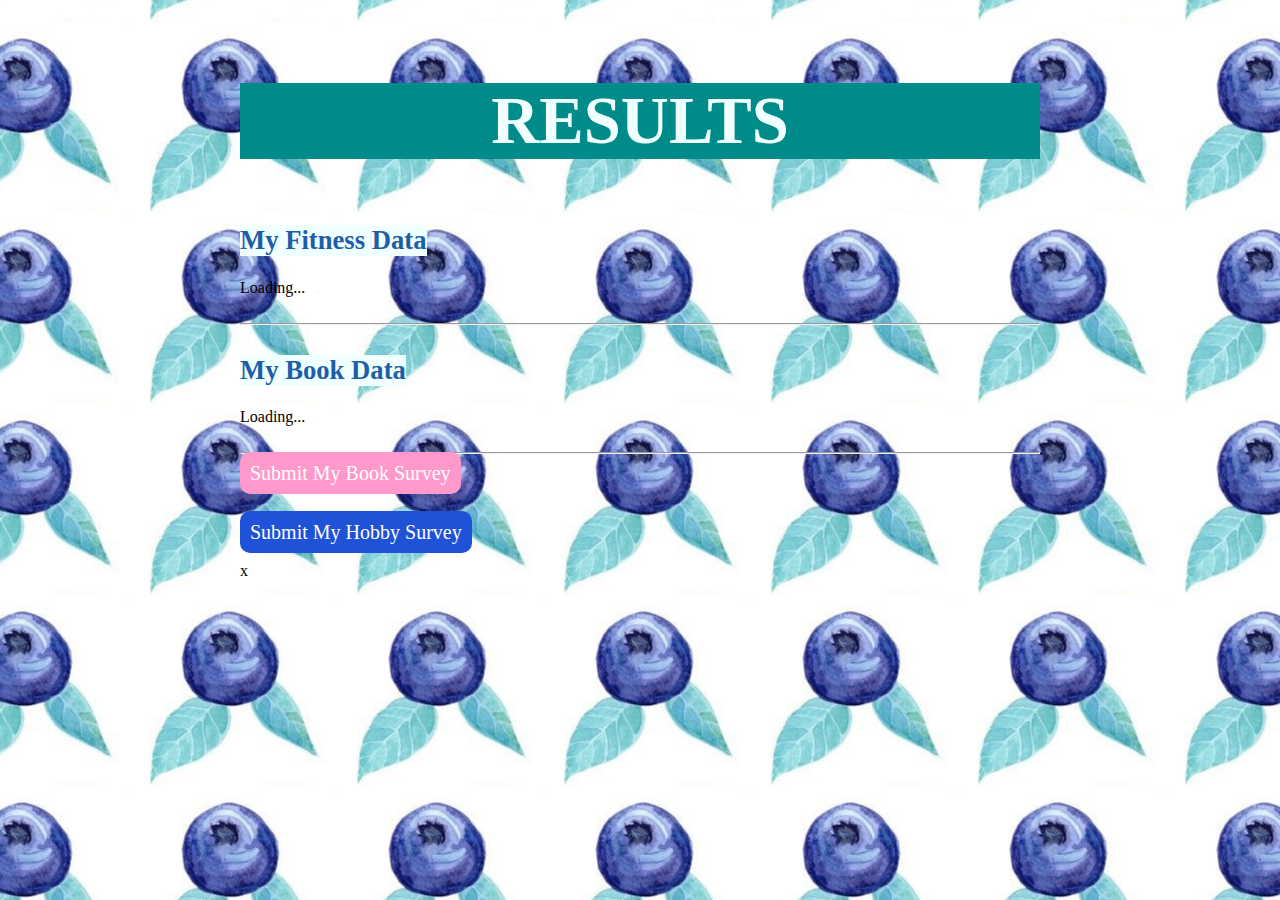
==== public/admin/index.html @ 73a4024e "Update index.html" ====
<!DOCTYPE html>
<html>

<head>
	<title> MY HOBBY ADMIN PAGE</title>
	<link rel="stylesheet" type="text/css" href="style.css">
	
	<script type="text/javascript" src="script.js">

	</script>
	<script src="https://code.jquery.com/jquery-3.5.1.min.js" integrity="sha256-9/aliU8dGd2tb6OSsuzixeV4y/faTqgFtohetphbbj0="
	 crossorigin="anonymous">

	</script>
</head>

<body onload="loadExistingData()">

	<h1>RESULTS</h1>
	<div>
		<h2>My Fitness Data</h2>
		<div id="fitnessDataContainer">Loading...</div>
	</div>
	<div style="clear:left;">
		<br><hr>
      <h2>My Book Data</h2>
      <div id="bookDataContainer">Loading...</div>
    </div>
   <div style="clear:left;">
		<br><hr>
  <span>
       <text><a href="https://cse120-2021-api-lida.herokuapp.com/books/index.html" style="font-size: 20px;
    border: none; border-radius: 10px 10px; padding: 10px; color: #FFFFFF;
    background-color: #ff99cc; text-decoration: none; cursor: pointer;" >Submit My Book Survey</a></text><br>
<br> <br>
<text><a href="https://cse120-2021-api-lida.herokuapp.com/hobby/index.html" style=" font-size: 20px;
    border: none; border-radius: 10px 10px; padding: 10px; color: #FFFFFF;
    background-color: #1f52d6; cursor: pointer; text-decoration: none; ">Submit My Hobby Survey</a></text><br><br>


    </span>
</div>x
	</body>
</html>
---- public/admin/style.css ----
body {

 background-image: url("blueberry.png");
 background-position: center; 
 background-repeat: repeat;
 background-color: rgb(53, 159, 185);
 padding: 30px;
 margin-left: auto;
 margin-right: auto;
 width: 800px;
 
}

div.item {
	
  background-color: darkseagreen;
	width: 100%;
	height: 30px;
	float: left;
	margin: 10px;
	padding: 10px;
	position: relative;
  overflow-y: hidden;  
  cursor: pointer;
}

#fitnessDataContainer div.item {
  background-color: #c0bcd8dc;
	width: 100%;
	height: 30px;
	float: left;
	margin: 10px;
  border-color: blue; 
	padding: 10px;
	position: relative;
  overflow-y: hidden;  
  cursor: pointer;
}

#bookDataContainer div.item {
	background-color: #4499e7ec;
	width: 100%;
	height: 30px;
	float: left;
	margin: 10px;
	padding: 10px;
	position: relative;
  overflow-y: hidden;  
  cursor: pointer;
}

#otherDataContainer {
  display: none;
  
}

div.item button {
  font-size: 10px;  
  font-family: "Sofia", sans-serif;
  border-radius: 10px 10px;
  padding: 10px;
  color: darkblue;
  background-color: rgba(217, 195, 230, 0.658);  
	position: absolute;
	bottom: 10px;
	right: 10px;
  cursor: pointer;
  border: 1px solid rgb(178, 123, 204);
}

div.item button:hover {
  border: 1px solid rgb(73, 37, 90);
  background-color: rgba(185, 167, 196, 0.658);  
}

div.item button.editButton {
	right: 70px;
}

span.item {
	line-height: 16px;
	font-size: 14px;
}

span.item b {
	margin-right: 10px;
}

span.undefined {
	color: red;
}

h1 {

 background-color: darkcyan ; 
 text-align: center; 
 color: azure; 
 font-family: Cambria, Cochin, Georgia, Times, 'Times New Roman', serif;
 font-size: 50pt; 

    }

h2 {

  text-align: center; 
  font-family: Copperplate;
  font-size: 20pt; 
  color: rgb(31, 94, 167);
  background-color: azure; 
  text-shadow: darkcyan;
  font-weight: bold;
  display: inline-block; 

 
}
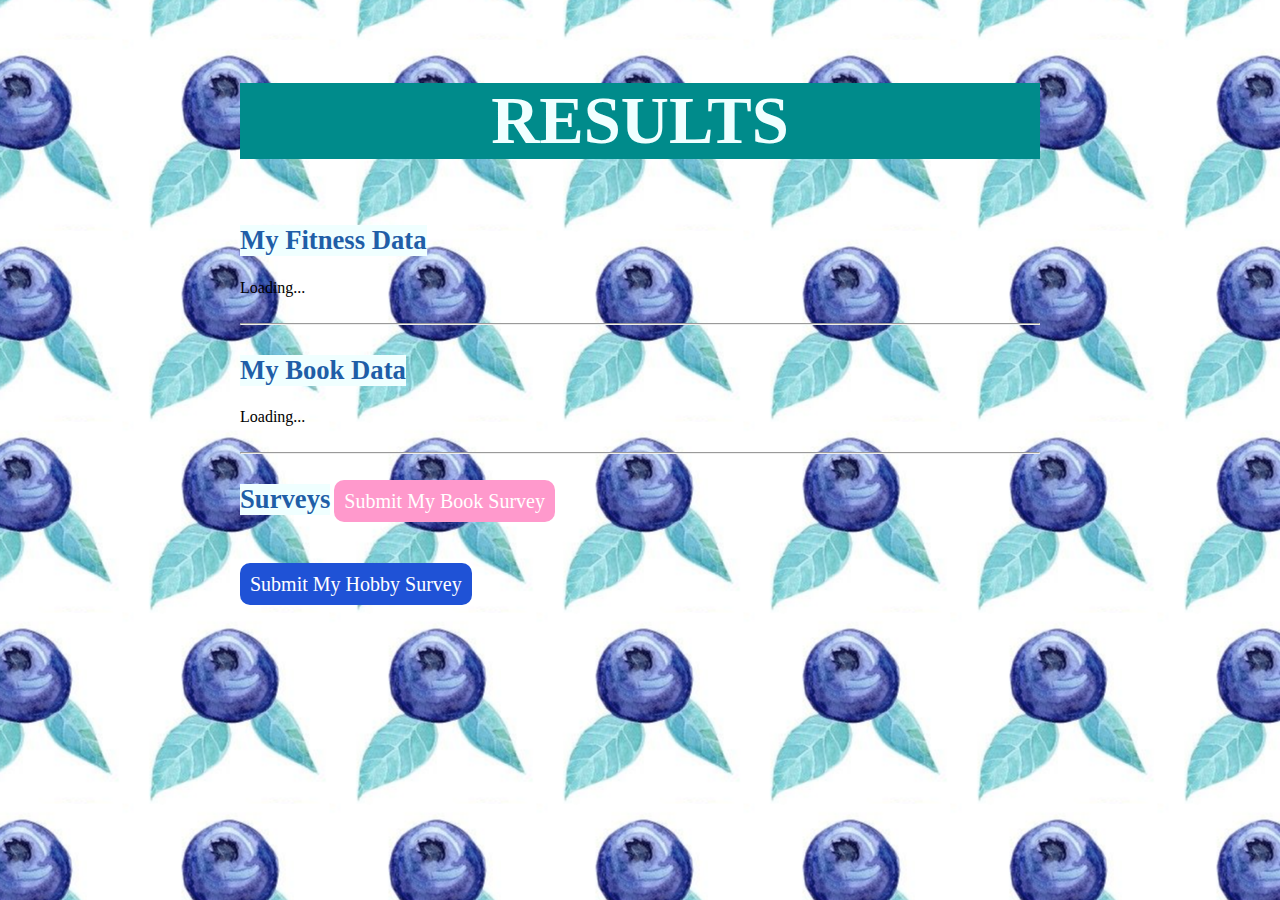
==== commit 5c048f94: "Update index.html" ====
--- a/public/admin/index.html
+++ b/public/admin/index.html
@@ -28,6 +28,7 @@
     </div>
    <div style="clear:left;">
 		<br><hr>
+		<h2>Surveys</h2>
   <span>
        <text><a href="https://cse120-2021-api-lida.herokuapp.com/books/index.html" style="font-size: 20px;
     border: none; border-radius: 10px 10px; padding: 10px; color: #FFFFFF;
@@ -39,6 +40,6 @@
 
 
     </span>
-</div>x
+</div>
 	</body>
 </html>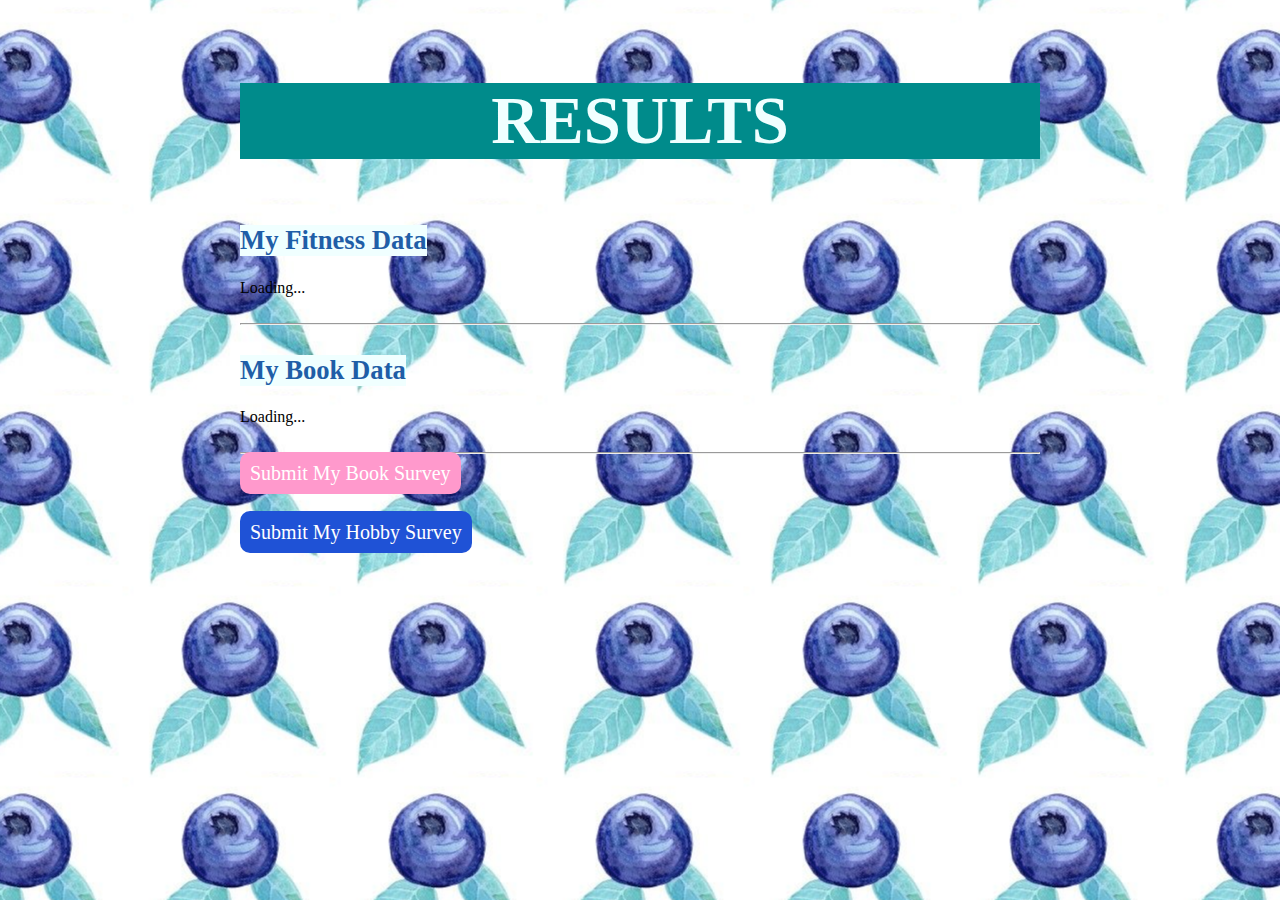
==== commit 094ad30c: "Update index.html" ====
--- a/public/admin/index.html
+++ b/public/admin/index.html
@@ -28,7 +28,6 @@
     </div>
    <div style="clear:left;">
 		<br><hr>
-		<h2>Surveys</h2>
   <span>
        <text><a href="https://cse120-2021-api-lida.herokuapp.com/books/index.html" style="font-size: 20px;
     border: none; border-radius: 10px 10px; padding: 10px; color: #FFFFFF;
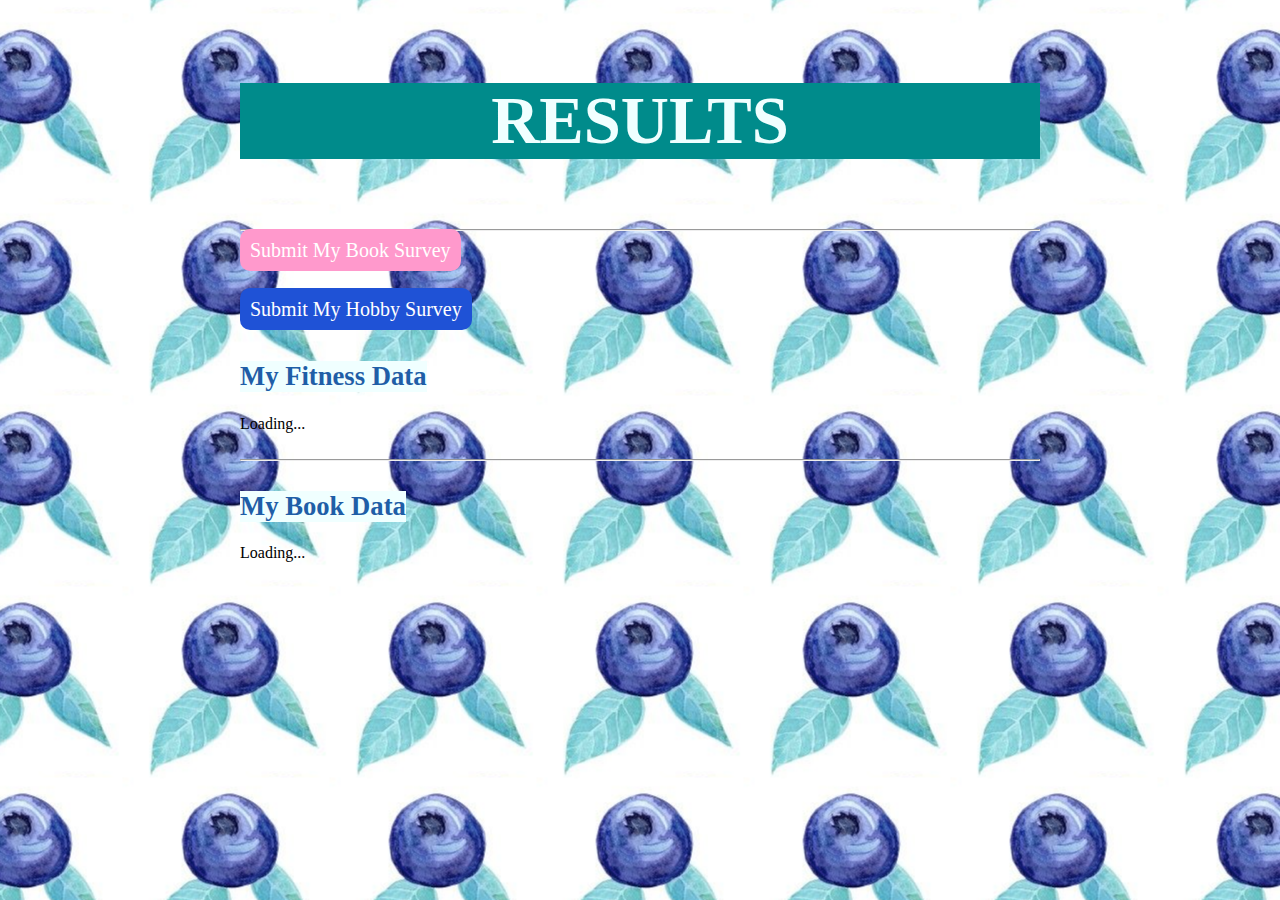
==== commit b46b82a0: "book style" ====
--- a/public/admin/index.html
+++ b/public/admin/index.html
@@ -17,16 +17,7 @@
 <body onload="loadExistingData()">
 
 	<h1>RESULTS</h1>
-	<div>
-		<h2>My Fitness Data</h2>
-		<div id="fitnessDataContainer">Loading...</div>
-	</div>
 	<div style="clear:left;">
-		<br><hr>
-      <h2>My Book Data</h2>
-      <div id="bookDataContainer">Loading...</div>
-    </div>
-   <div style="clear:left;">
 		<br><hr>
   <span>
        <text><a href="https://cse120-2021-api-lida.herokuapp.com/books/index.html" style="font-size: 20px;
@@ -40,5 +31,15 @@
 
     </span>
 </div>
+	<div>
+		<h2>My Fitness Data</h2>
+		<div id="fitnessDataContainer">Loading...</div>
+	</div>
+	<div style="clear:left;">
+		<br><hr>
+      <h2>My Book Data</h2>
+      <div id="bookDataContainer">Loading...</div>
+    </div>
+
 	</body>
 </html>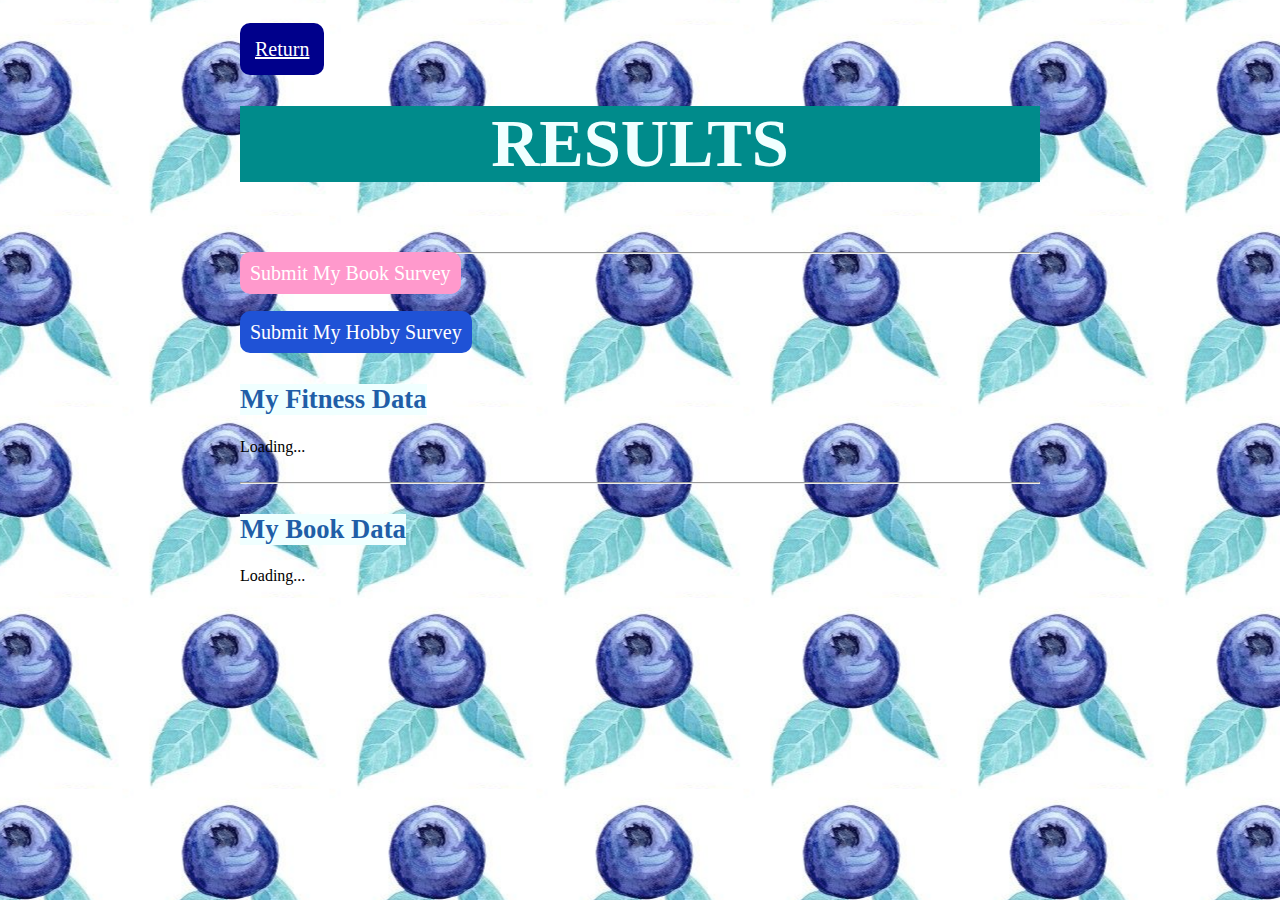
==== commit 41e52cc9: "Update index.html" ====
--- a/public/admin/index.html
+++ b/public/admin/index.html
@@ -2,7 +2,7 @@
 <html>
 
 <head>
-	<title> MY HOBBY ADMIN PAGE</title>
+	<title> MY ADMIN PAGE</title>
 	<link rel="stylesheet" type="text/css" href="style.css">
 	
 	<script type="text/javascript" src="script.js">
@@ -13,6 +13,10 @@
 
 	</script>
 </head>
+
+<text><a href ="https://cse120-2021-api-lida.herokuapp.com" style="font-size: 20px;
+    border: none; border-radius: 10px 10px; padding: 15px; color: #FFFFFF;
+    background-color: darkblue;"> Return </a></text></text>
 
 <body onload="loadExistingData()">
 
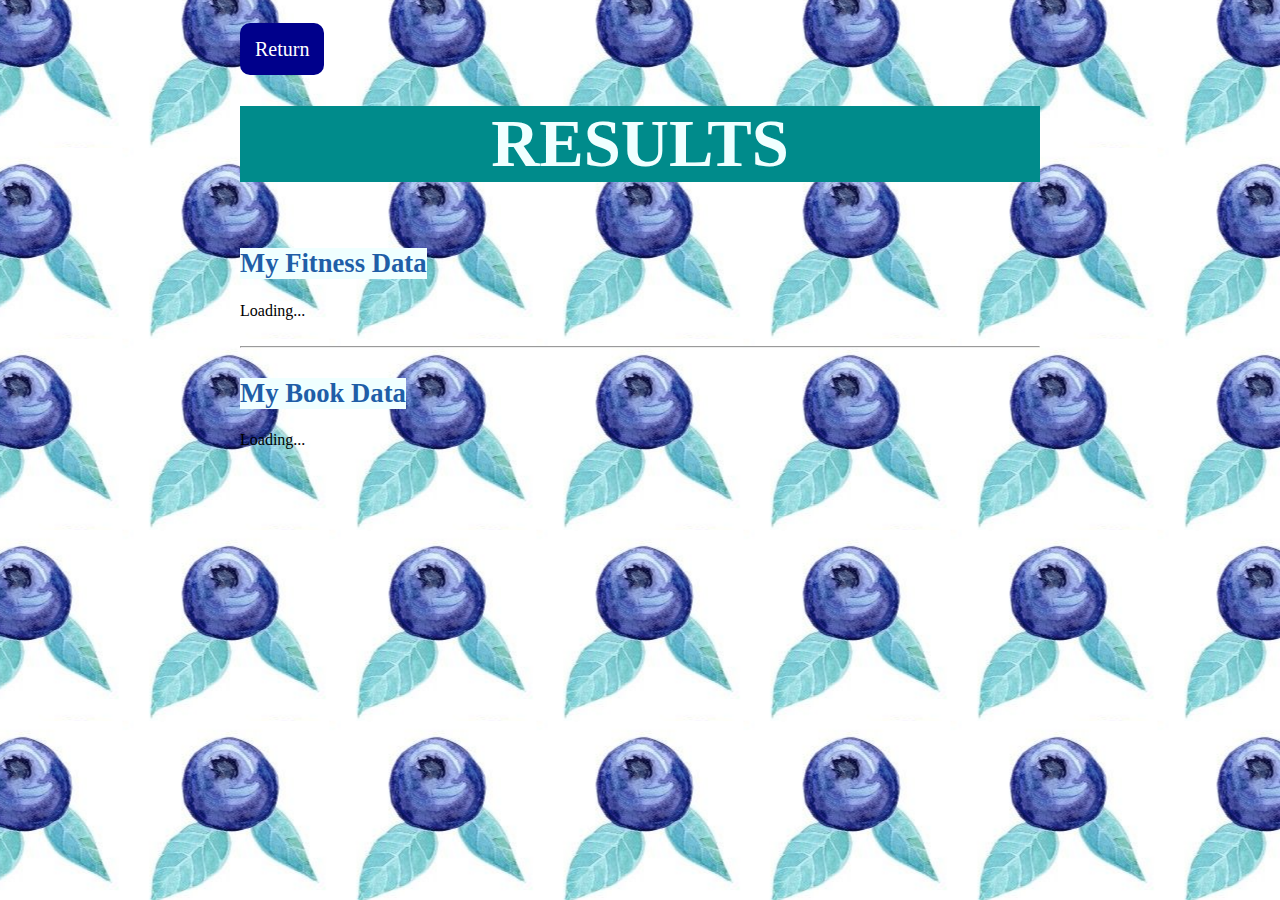
==== commit 55ab4c05: "style changes" ====
--- a/public/admin/index.html
+++ b/public/admin/index.html
@@ -16,25 +16,12 @@
 
 <text><a href ="https://cse120-2021-api-lida.herokuapp.com" style="font-size: 20px;
     border: none; border-radius: 10px 10px; padding: 15px; color: #FFFFFF;
-    background-color: darkblue;"> Return </a></text></text>
+    background-color: darkblue; text-decoration: none;"> Return </a></text></text>
 
 <body onload="loadExistingData()">
 
 	<h1>RESULTS</h1>
-	<div style="clear:left;">
-		<br><hr>
-  <span>
-       <text><a href="https://cse120-2021-api-lida.herokuapp.com/books/index.html" style="font-size: 20px;
-    border: none; border-radius: 10px 10px; padding: 10px; color: #FFFFFF;
-    background-color: #ff99cc; text-decoration: none; cursor: pointer;" >Submit My Book Survey</a></text><br>
-<br> <br>
-<text><a href="https://cse120-2021-api-lida.herokuapp.com/hobby/index.html" style=" font-size: 20px;
-    border: none; border-radius: 10px 10px; padding: 10px; color: #FFFFFF;
-    background-color: #1f52d6; cursor: pointer; text-decoration: none; ">Submit My Hobby Survey</a></text><br><br>
-
-
-    </span>
-</div>
+	
 	<div>
 		<h2>My Fitness Data</h2>
 		<div id="fitnessDataContainer">Loading...</div>
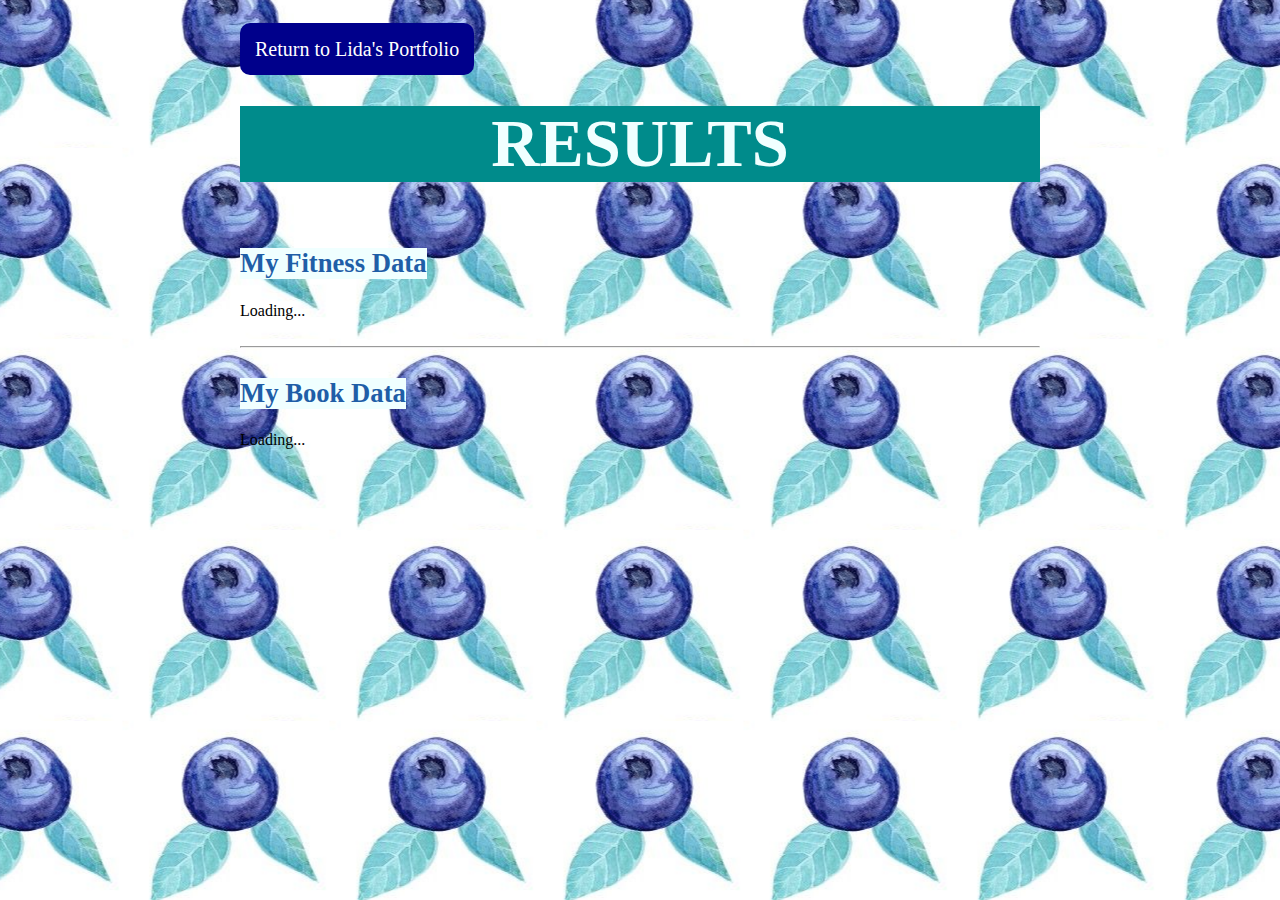
==== commit 85ed9d60: "style changes for buttons" ====
--- a/public/admin/index.html
+++ b/public/admin/index.html
@@ -16,7 +16,7 @@
 
 <text><a href ="https://cse120-2021-api-lida.herokuapp.com" style="font-size: 20px;
     border: none; border-radius: 10px 10px; padding: 15px; color: #FFFFFF;
-    background-color: darkblue; text-decoration: none;"> Return </a></text></text>
+    background-color: darkblue; text-decoration: none;"> Return to Lida's Portfolio</a></text></text>
 
 <body onload="loadExistingData()">
 
